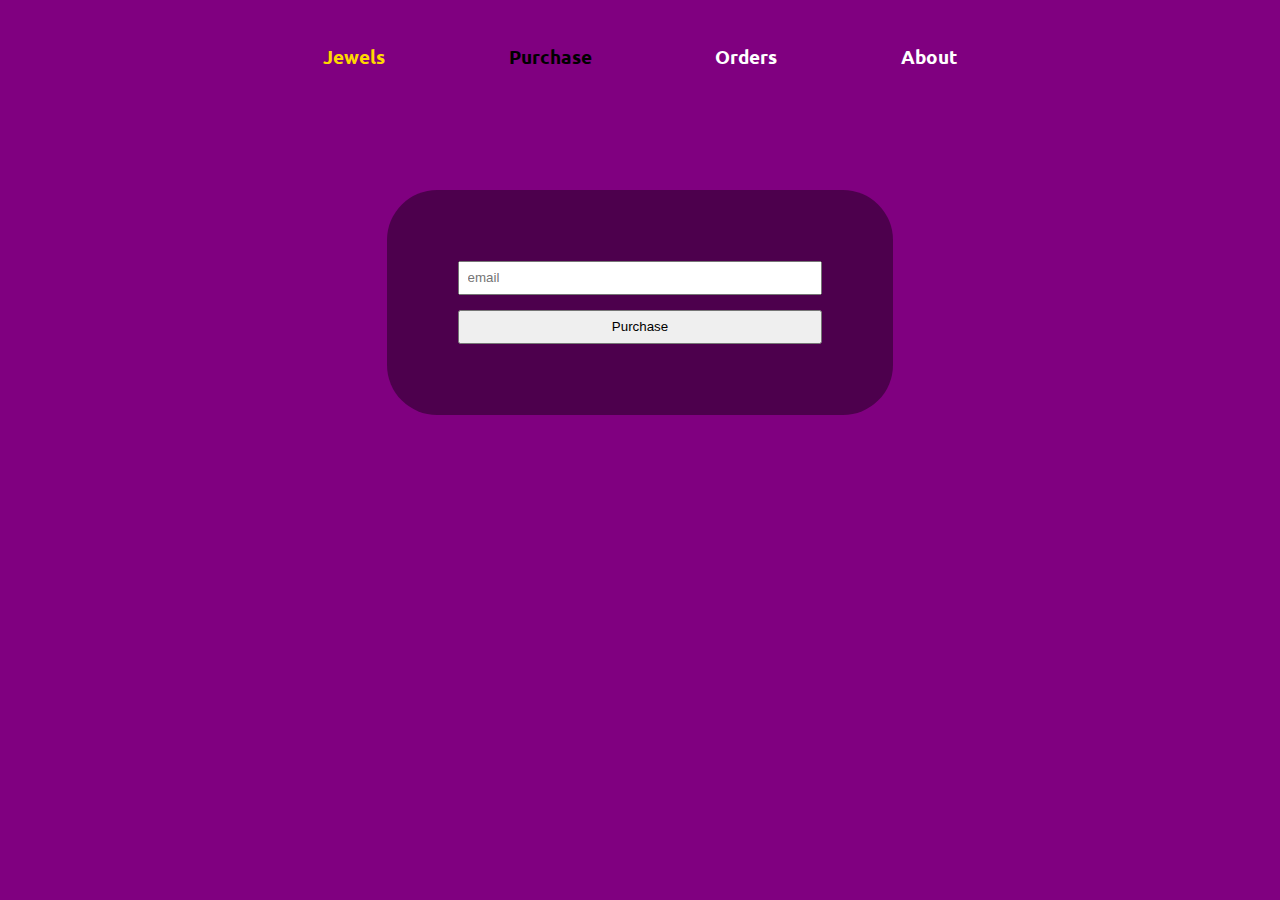
==== server/orders.html @ f8e122fa "new change 2" ====
<!DOCTYPE html>
<html lang="en">
<head>
    <meta charset="UTF-8">
    <meta http-equiv="X-UA-Compatible" content="IE=edge">
    <meta name="viewport" content="width=device-width, initial-scale=1.0">
    <title>Jewels</title>
    <link rel="stylesheet" href="../css/purchases.css">
    <link rel="preconnect" href="https://fonts.googleapis.com">
<link rel="preconnect" href="https://fonts.gstatic.com" crossorigin>
<link href="https://fonts.googleapis.com/css2?family=Ubuntu:ital,wght@0,300;0,400;1,300&display=swap" rel="stylesheet">
</head>
<body>
    <nav>
        <h3><a id="title" href="../index.html">Jewels</a></h3>
        <h3><a id="active" href="purchases.html">Purchase</a></h3>
        <h3><a href="orders.html" >Orders</a></h3>
        <h3><a href="#">About</a></h3>
    </nav>
    <form method="POST" action="orders.php">
        <input type="text" name="email" id="email" placeholder="email">
        <input type="submit" value="Purchase">
    </form>
    <script src="js/index.js"></script>
</body>
</html>
---- css/purchases.css ----
@keyframes start {
  0% {
    opacity: 0;
  }
  25% {
    opacity: 0.25;
  }
  50% {
    opacity: 0.5;
  }
  75% {
    opacity: 0.75;
  }
  100% {
    opacity: 1;
  }
}
body {
  box-sizing: border-box;
  background-color: purple;
  font-family: "Ubuntu", sans-serif;
  animation-name: start;
  animation-duration: 1s;
}
nav {
  margin: 2% 20%;
  display: flex;
  flex-direction: row;
  justify-content: space-around;
}
nav > h3 :hover {
  font-size: medium;
}
nav > h3 > a {
  text-decoration: none;
  color: white;
}
#title {
  color: gold;
}
#active {
  color: black;
}
@keyframes pop {
  0% {
    padding: 1%;
  }
  25% {
    padding: 2%;
  }
  50% {
    padding: 3%;
  }
  75% {
    padding: 4%;
  }
  100% {
    padding: 5%;
  }
}
form {
  display: flex;
  flex-direction: column;
  margin: 8% 30%;
  padding: 5%;
  border-radius: 50px;
  justify-content: space-around;
  background-color: rgba(0, 0, 0, 0.4);
  animation-name: pop;
  animation-duration: 0.5s;
}
form input {
  margin: 2%;
  padding: 2%;
}
form select {
  padding: 2%;
  margin: 2%;
}
.back {
  text-align: center;
  font-size: larger;
}
.back > a {
  text-decoration: none;
  color: gold;
}
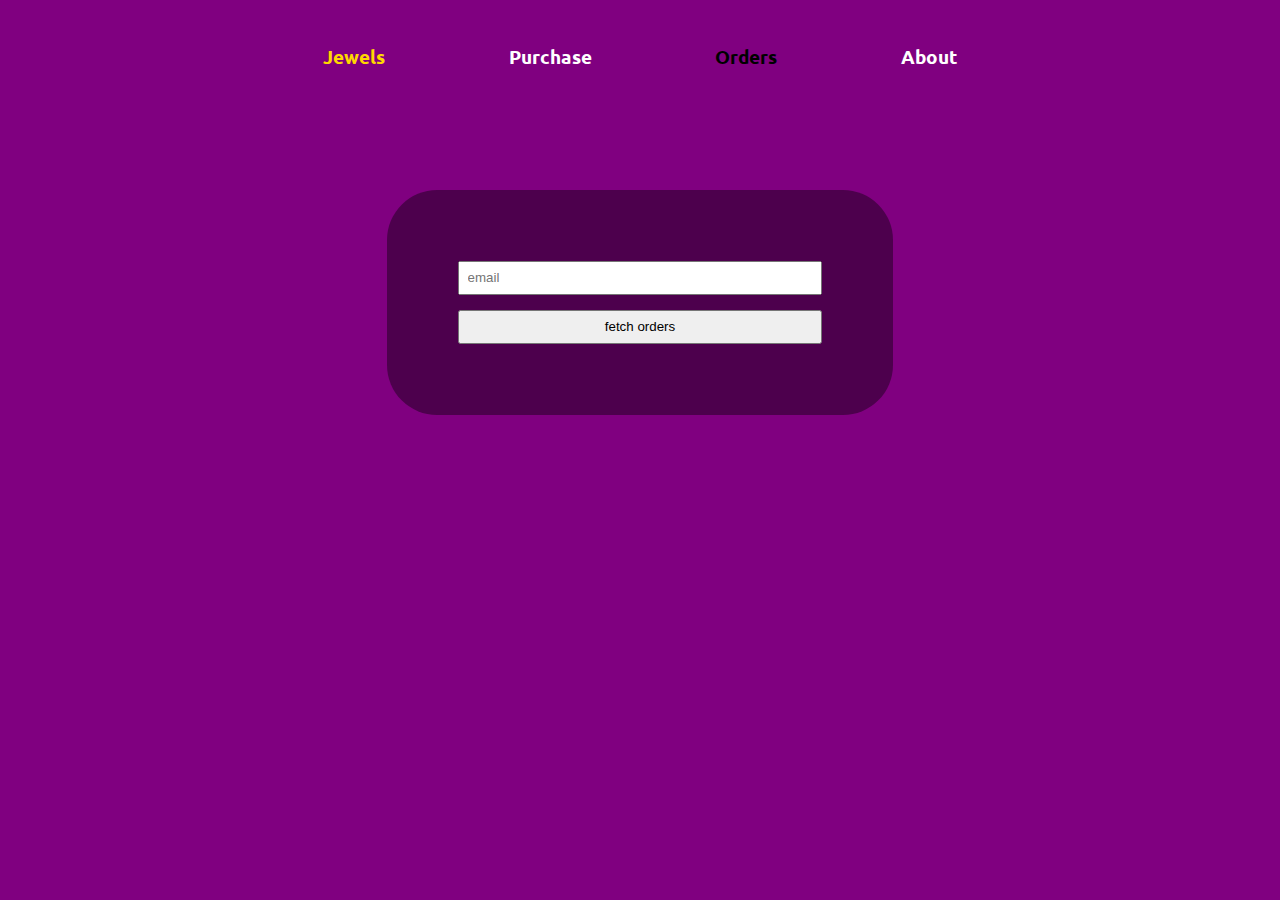
==== commit e76af01f: "new change 3" ====
--- a/server/orders.html
+++ b/server/orders.html
@@ -13,14 +13,14 @@
 <body>
     <nav>
         <h3><a id="title" href="../index.html">Jewels</a></h3>
-        <h3><a id="active" href="purchases.html">Purchase</a></h3>
-        <h3><a href="orders.html" >Orders</a></h3>
-        <h3><a href="#">About</a></h3>
+        <h3><a href="purchases.html">Purchase</a></h3>
+        <h3><a id="active" href="orders.html" >Orders</a></h3>
+        <h3><a href="about.html">About</a></h3>
     </nav>
     <form method="POST" action="orders.php">
         <input type="text" name="email" id="email" placeholder="email">
-        <input type="submit" value="Purchase">
+        <input type="submit" value="fetch orders">
     </form>
-    <script src="js/index.js"></script>
+    
 </body>
 </html>
